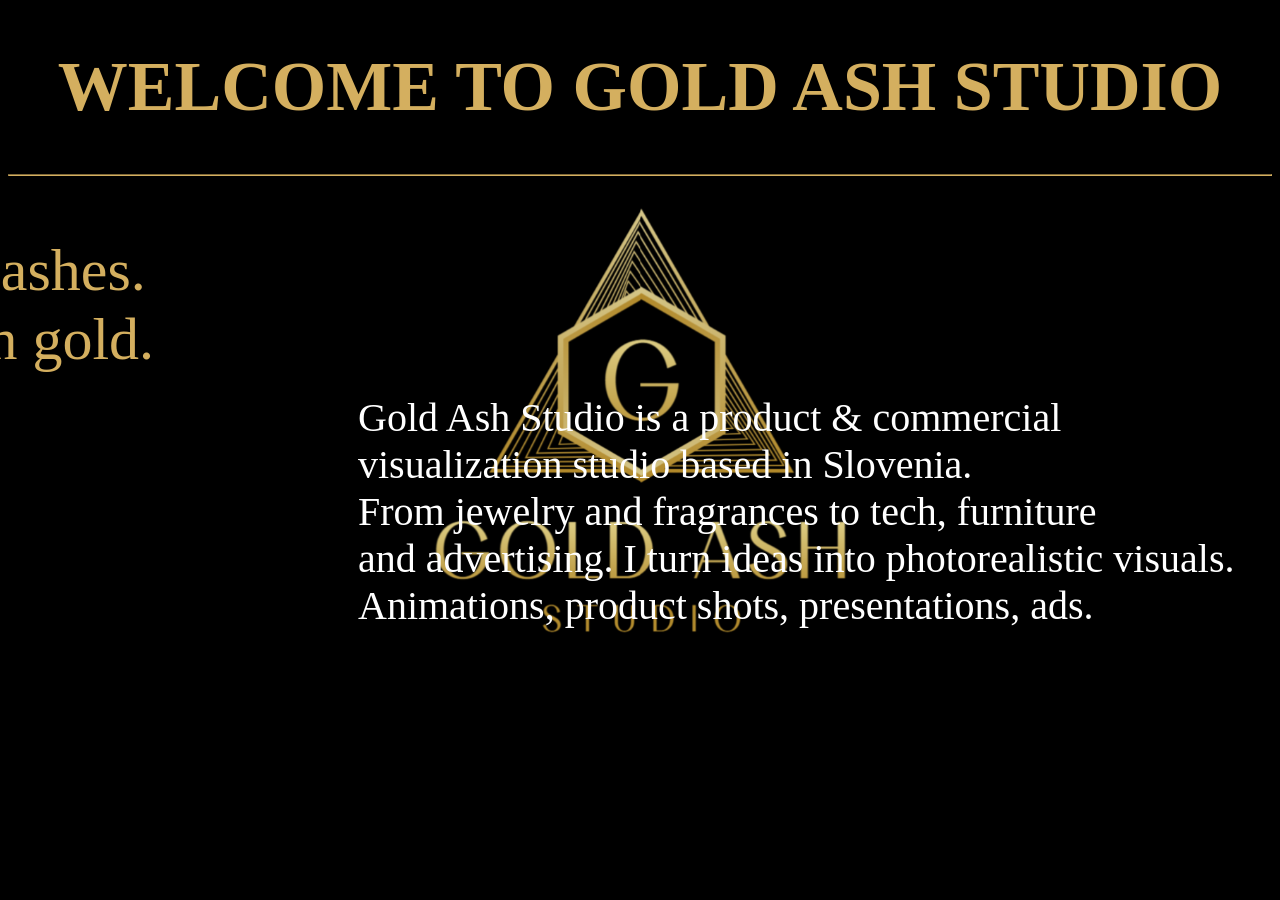
==== index.html @ f7406b99 "Add files via upload" ====
<!DOCTYPE html>
<html lang="en">
<head>
    <meta charset="UTF-8">
    <meta http-equiv="X-UA-Compatible" content="IE=edge">
    <meta name="viewport" content="width=device-width, initial-scale=1.0">
    <title>GoldAshStudio</title>
</head>
<body style="background-color: BLACK ;"> 
    <!--(style="background-color: BLACK ;")- barva ozadja-->
  <div>
    <h1 style="text-align:center; margin: top 0vh; color: #D4AF5F; font-size: 70px ; ">WELCOME TO GOLD ASH STUDIO</h1>
    <!--(style="text-align:center; margin: top 0vh;")- to spravi text na sredino na vrhu (vh pomeni koliko od vha ekrana dol) -->
    <hr style="border-color:#D4AF5F ;">
  </div>
  <div>
    <p style="font-size: 60px ; text-align:center ; transform: translatex(-700px); color:#D4AF5F  ; margin-bottom: 20px;">
     Built from ashes. <br> Rendered in gold. </p>
     <p style="color:white ; font-size: 40px ; transform: translateX(350px); margin-top: 20px;  ">
    Gold Ash Studio is a product & commercial <br> visualization studio based in Slovenia. <br>
    From jewelry and fragrances to tech, furniture <br> and advertising. 
     I turn ideas into photorealistic visuals. <br>
    Animations, product shots, presentations, ads. </p>
 
  </div> 
    <img src="logo1.png" style="float:right;width:460px; margin-right:400px; margin-top:-470px"


    
</body>
</html>
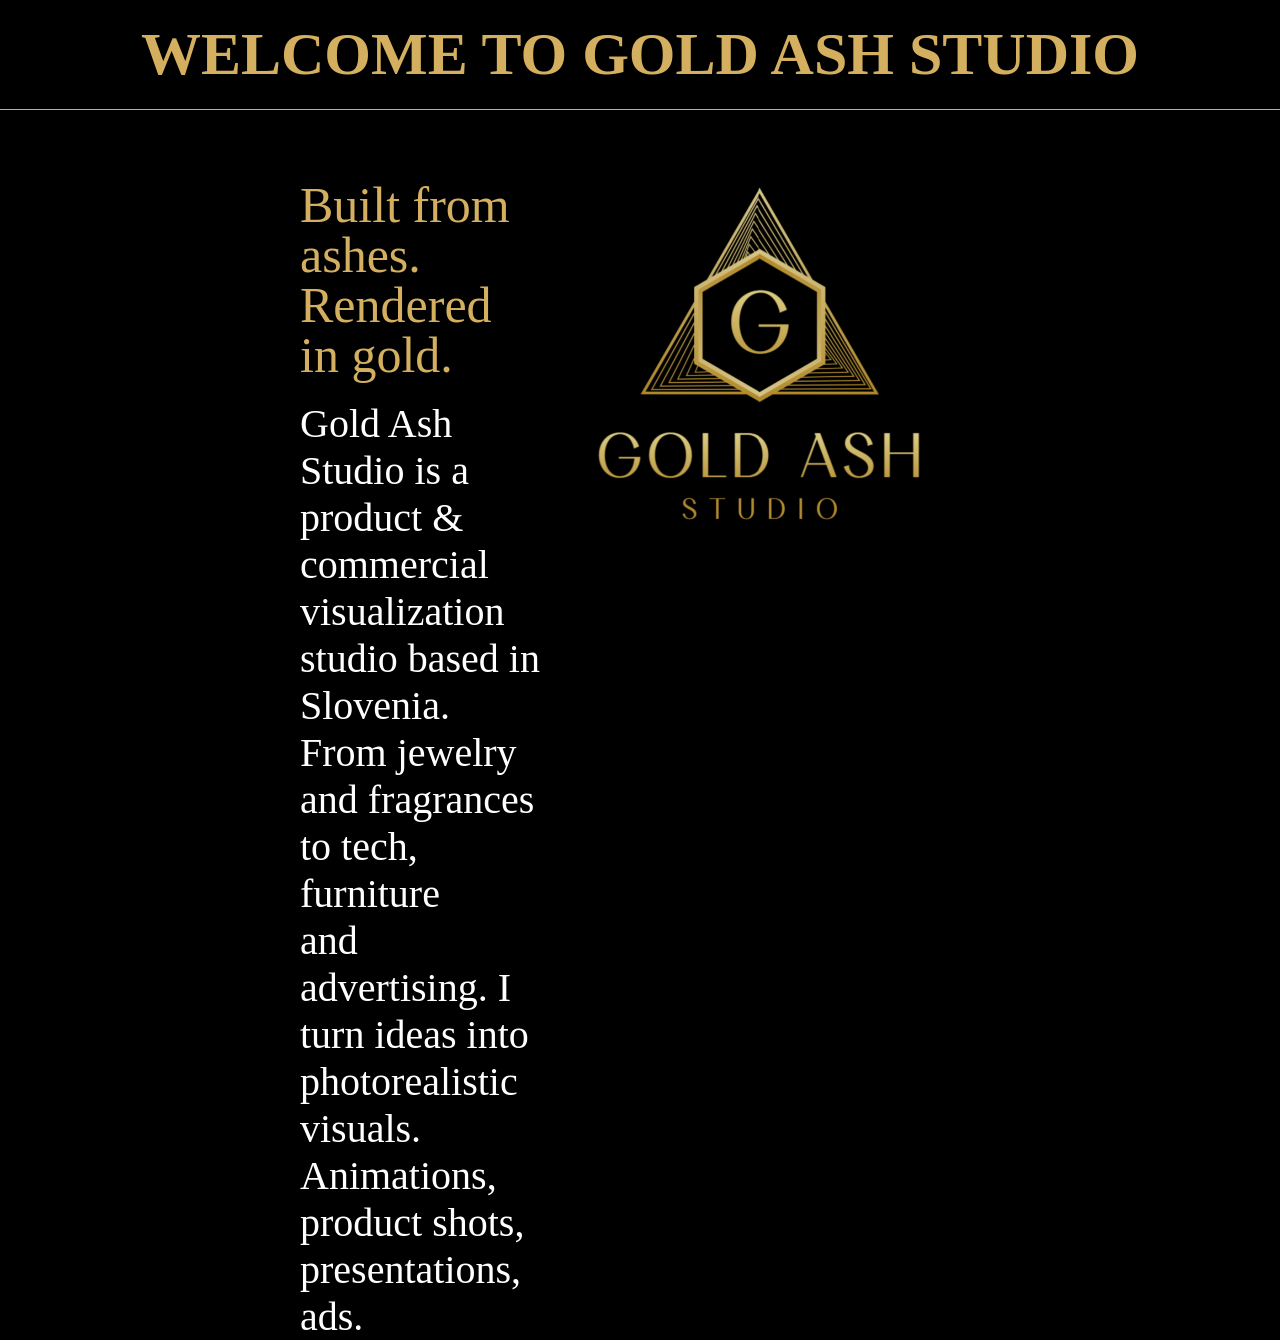
==== commit 1e948e55: "Add files via upload" ====
--- a/index.html
+++ b/index.html
@@ -1,31 +1,32 @@
 <!DOCTYPE html>
 <html lang="en">
 <head>
+    <link rel="stylesheet" href="style.css">
     <meta charset="UTF-8">
     <meta http-equiv="X-UA-Compatible" content="IE=edge">
     <meta name="viewport" content="width=device-width, initial-scale=1.0">
     <title>GoldAshStudio</title>
 </head>
-<body style="background-color: BLACK ;"> 
-    <!--(style="background-color: BLACK ;")- barva ozadja-->
-  <div>
-    <h1 style="text-align:center; margin: top 0vh; color: #D4AF5F; font-size: 70px ; ">WELCOME TO GOLD ASH STUDIO</h1>
-    <!--(style="text-align:center; margin: top 0vh;")- to spravi text na sredino na vrhu (vh pomeni koliko od vha ekrana dol) -->
-    <hr style="border-color:#D4AF5F ;">
+   <body>
+   <h1 class="main-title">WELCOME TO GOLD ASH STUDIO</h1>
+   <hr class="gold-line">
+   <div class="container">
+    <div class="text-section">
+      <p class="slogan">Built from ashes. <br> Rendered in gold.</p>
+      <p class="description"> Gold Ash Studio is a product & commercial <br> visualization studio based in Slovenia. <br>
+        From jewelry and fragrances to tech, furniture <br> and advertising. 
+         I turn ideas into photorealistic visuals. <br>
+        Animations, product shots, presentations, ads.
+       </p>
+
+    </div>
+    <div class="logo-section">
+      <img src="logo1.png" class="logo">
   </div>
-  <div>
-    <p style="font-size: 60px ; text-align:center ; transform: translatex(-700px); color:#D4AF5F  ; margin-bottom: 20px;">
-     Built from ashes. <br> Rendered in gold. </p>
-     <p style="color:white ; font-size: 40px ; transform: translateX(350px); margin-top: 20px;  ">
-    Gold Ash Studio is a product & commercial <br> visualization studio based in Slovenia. <br>
-    From jewelry and fragrances to tech, furniture <br> and advertising. 
-     I turn ideas into photorealistic visuals. <br>
-    Animations, product shots, presentations, ads. </p>
- 
-  </div> 
-    <img src="logo1.png" style="float:right;width:460px; margin-right:400px; margin-top:-470px"
+   </div>
+   
 
 
     
-</body>
+   </body>
 </html>
--- a/style.css
+++ b/style.css
@@ -0,0 +1,85 @@
+
+* {
+  margin: 0;
+  padding: 0;
+  box-sizing: border-box;
+}
+
+body {
+  background-color: black;
+}
+
+.main-title {
+  color: #D4AF5F;
+  font-size: 60px;
+  text-align: center;
+  padding: 20px;
+}
+
+.gold-line {
+  border: none;
+  border-top: 1px solid #D4AF5F;
+}
+
+.container {
+  display: flex;
+  justify-content: space-between;
+  align-items: flex-start;
+  padding-top: 70px;
+  padding-left: 300px;
+  padding-right: 40px;
+  gap: 40px;
+}
+
+.slogan {
+  color: #D4AF5F;
+  font-size: 50px;
+  line-height: 1;
+  margin-bottom: 20px;
+}
+
+.description {
+  color: white;
+  font-size: 40px;
+}
+
+.logo-section {
+  width: 400px;
+  display: flex;
+  justify-content: flex center;
+  margin-right: 300px;
+}
+
+.logo {
+  width: 360px;
+  height: auto;
+}
+
+@media (max-width: 768px) {
+  .main-title {
+    font-size: 22px;
+  }
+  .container {
+    flex-direction: column;
+    padding: 20px;
+    gap: 25px;
+    text-align: center;
+  }
+  .slogan {
+    font-size: 28px;
+    text-align: center;
+  }
+  .description {
+    font-size: 16px;
+    text-align: center;
+  }
+  .logo-section {
+    width: 100%;
+    justify-content: center;
+  }
+  .logo {
+    width: 200px;
+  }
+}
+
+  
